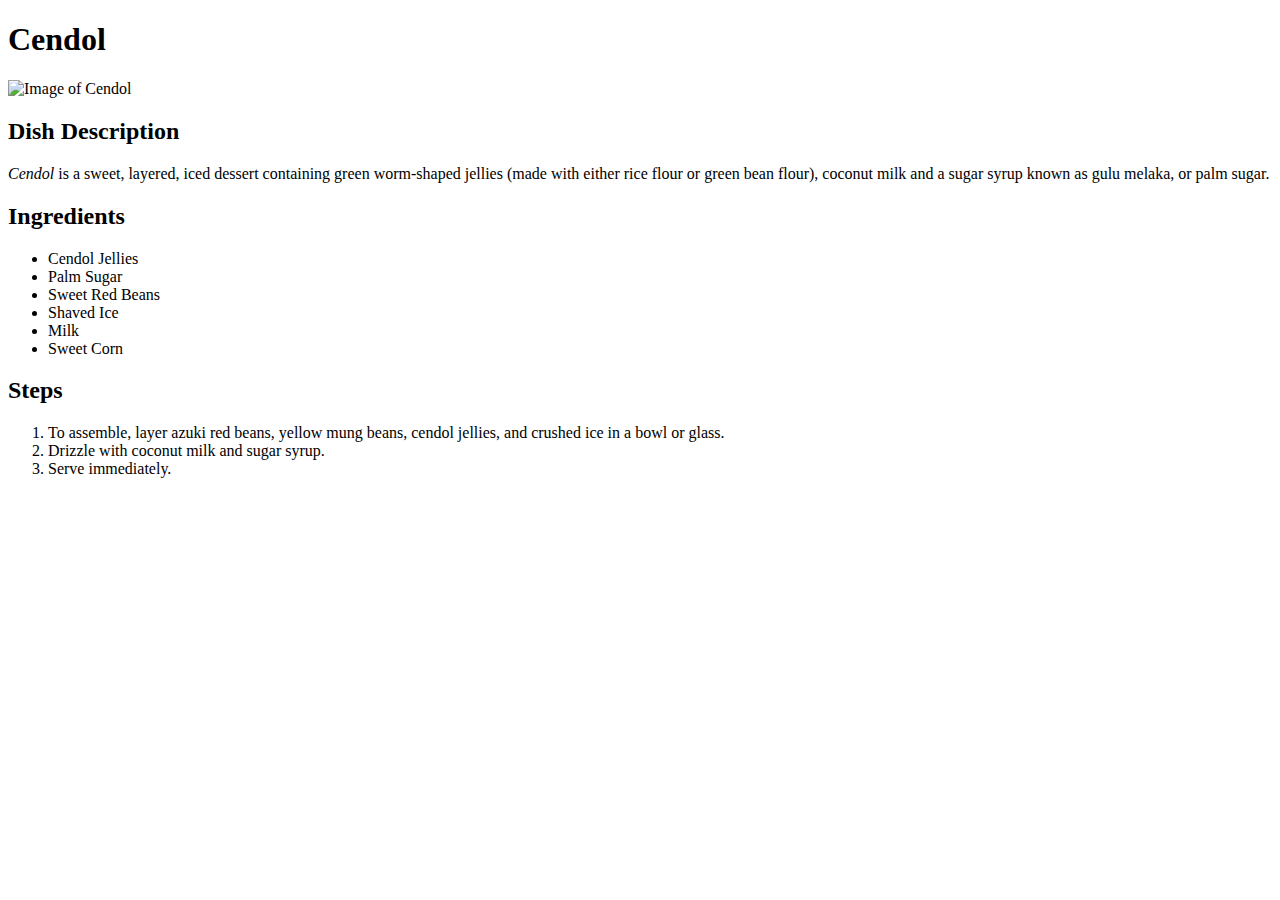
==== recipes/cendol.html @ f4577aeb "Updated recipe code lines" ====
<!DOCTYPE html>
<html lang="en">
    <head>
        <meta charset="utf-8">
        <title>Cendol Recipe</title>
    </head>
    <body>
        <h1>Cendol</h1>
        <img src="https://chiefeater.com/wp-content/uploads/2023/12/kwong_wah_ais_kacang_bukit_jalil_dec2023_vk_03.jpeg" alt="Image of Cendol" width="960" height="1280">
        <h2>Dish Description</h2>

        <p><em>Cendol</em> is a sweet, layered, iced dessert containing green worm-shaped  jellies (made with either rice flour or green bean flour), coconut milk and a sugar syrup known as gulu melaka, or palm sugar.</p>
        
        <h2>Ingredients</h2>

        <ul>
            <li>Cendol Jellies</li>
            <li>Palm Sugar</li>
            <li>Sweet Red Beans</li>
            <li>Shaved Ice</li>
            <li>Milk</li>
            <li>Sweet Corn</li>
        </ul>

        <h2>Steps</h2>

        <ol>
            <li>To assemble, layer azuki red beans, yellow mung beans, cendol jellies, and crushed ice in a bowl or glass.</li>
            <li>Drizzle with coconut milk and sugar syrup.</li>
            <li>Serve immediately.</li>
           
        </ol>

    </body>
</html>
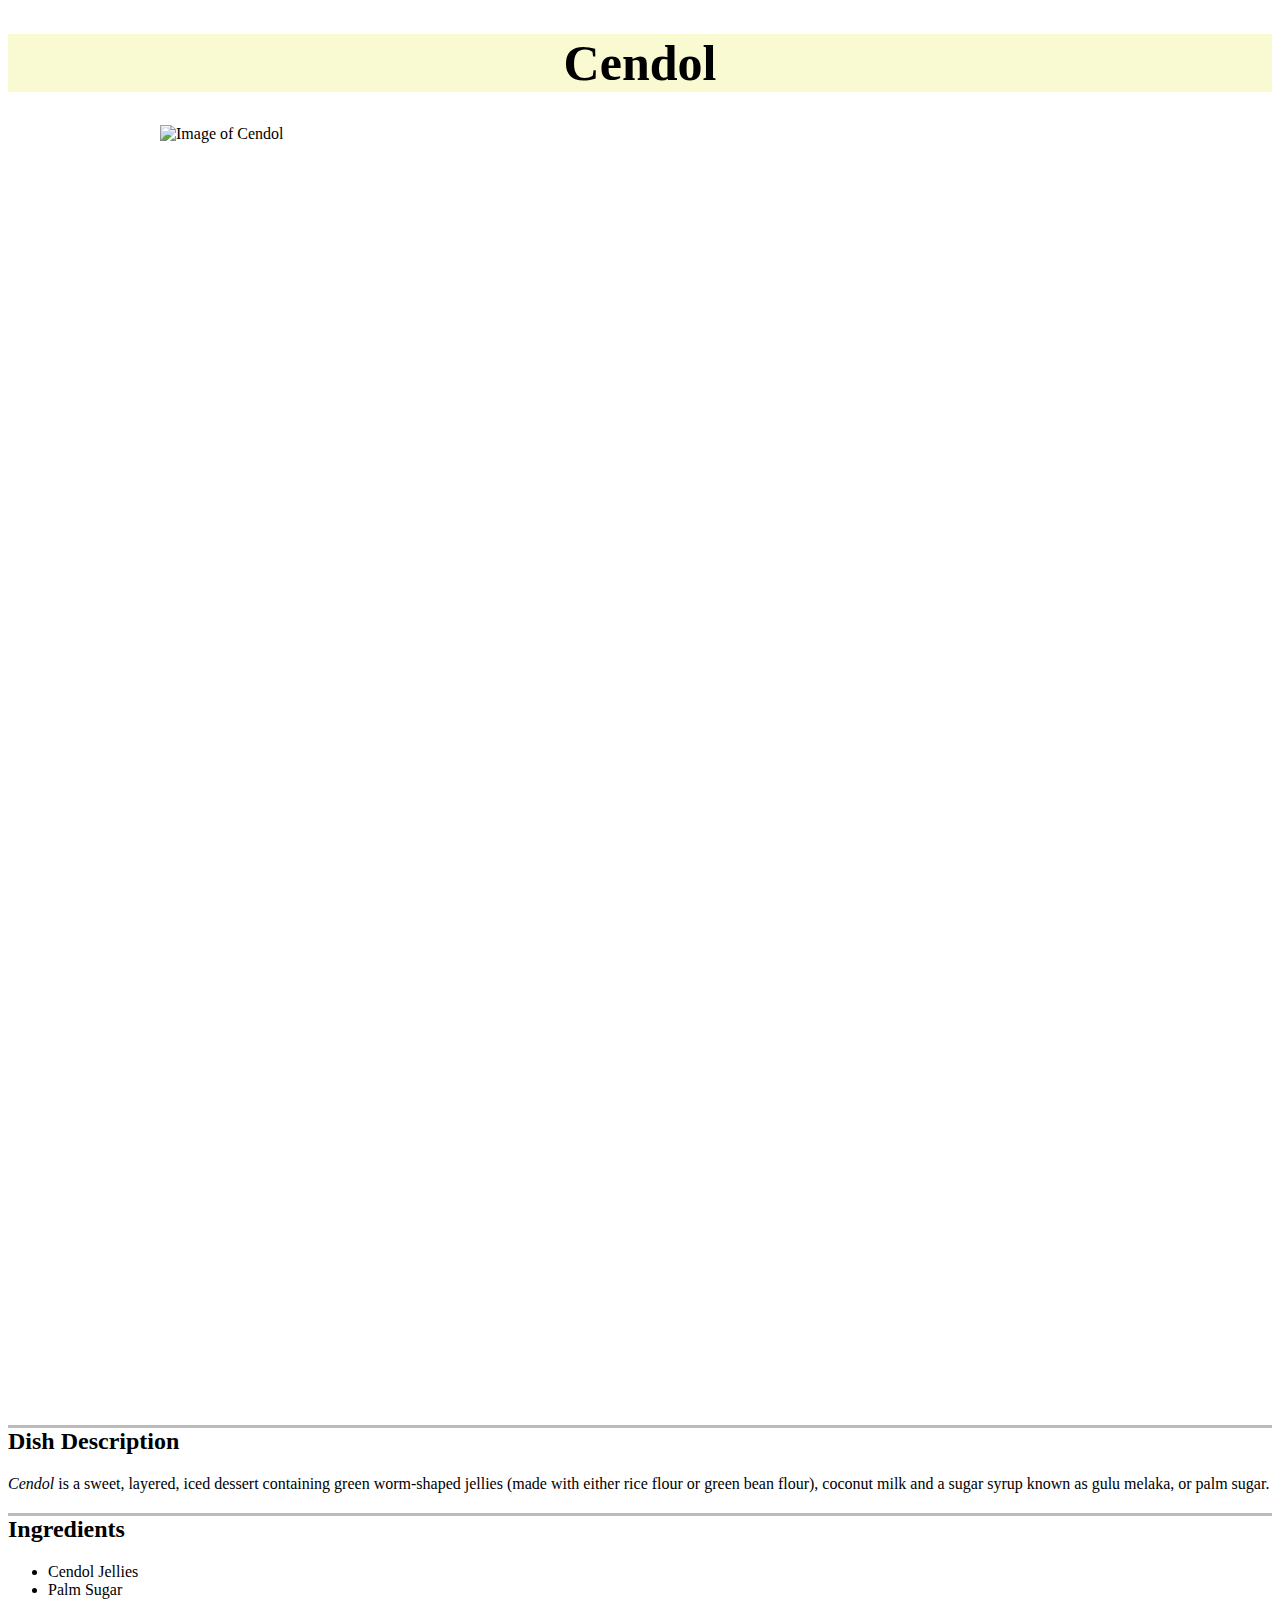
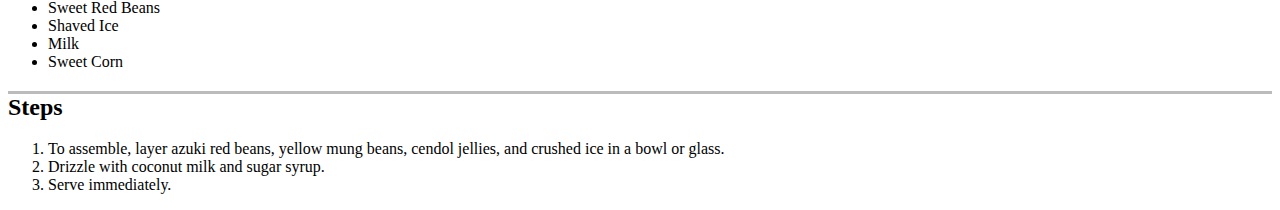
==== commit c92a07c8: "Added style sheets to recipe pages" ====
--- a/recipes/cendol.html
+++ b/recipes/cendol.html
@@ -3,10 +3,11 @@
     <head>
         <meta charset="utf-8">
         <title>Cendol Recipe</title>
+        <link rel="stylesheet" href="style.css">
     </head>
     <body>
         <h1>Cendol</h1>
-        <img src="https://chiefeater.com/wp-content/uploads/2023/12/kwong_wah_ais_kacang_bukit_jalil_dec2023_vk_03.jpeg" alt="Image of Cendol" width="960" height="1280">
+        <img src="https://chiefeater.com/wp-content/uploads/2023/12/kwong_wah_ais_kacang_bukit_jalil_dec2023_vk_03.jpeg" alt="Image of Cendol" width="960" height="1280" class="center">
         <h2>Dish Description</h2>
 
         <p><em>Cendol</em> is a sweet, layered, iced dessert containing green worm-shaped  jellies (made with either rice flour or green bean flour), coconut milk and a sugar syrup known as gulu melaka, or palm sugar.</p>
--- a/recipes/style.css
+++ b/recipes/style.css
@@ -0,0 +1,17 @@
+h1 {
+    font-weight: bold;
+    font-size: 50px;
+    background-color: lightgoldenrodyellow;
+    text-align: center;
+}
+
+.center {
+    display: block;
+    margin-left: auto;
+    margin-right: auto;
+    width: auto;
+  }
+
+h2 {
+    border-top: 3px solid #bbb;
+  }